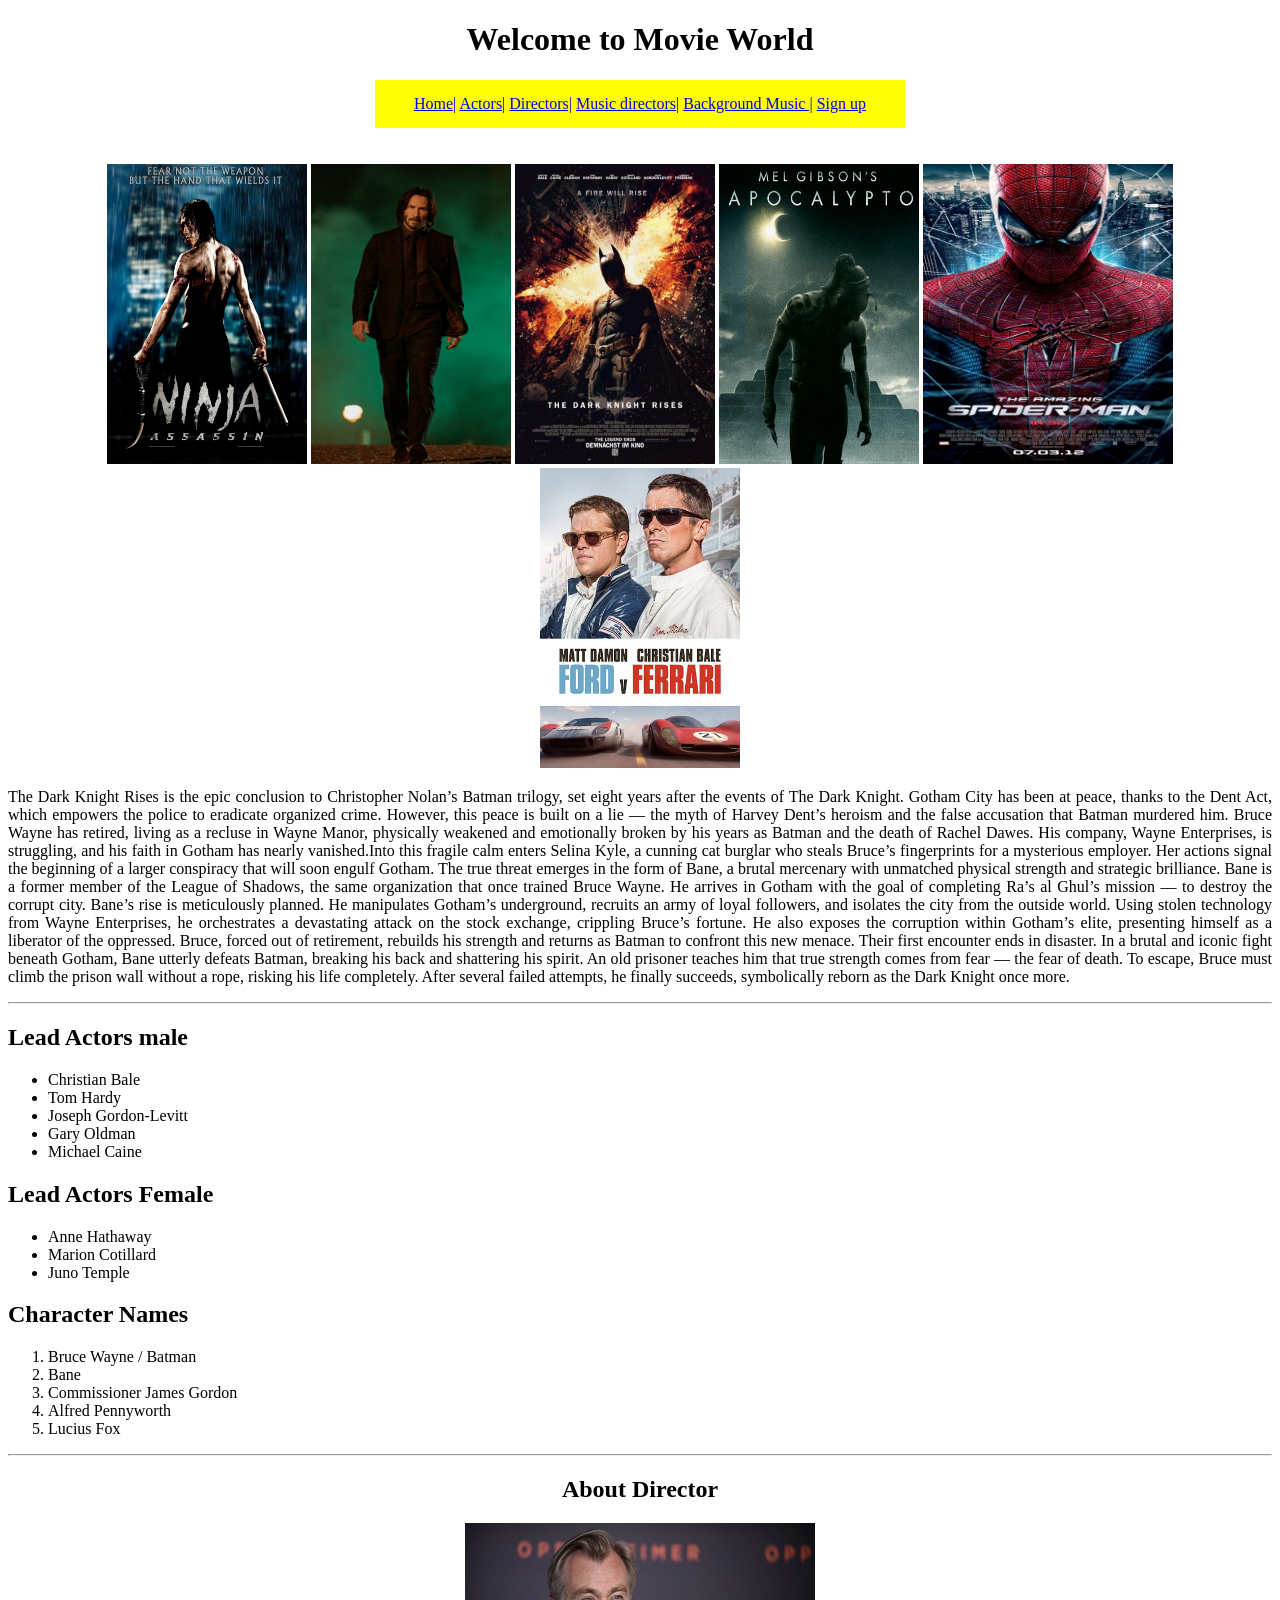
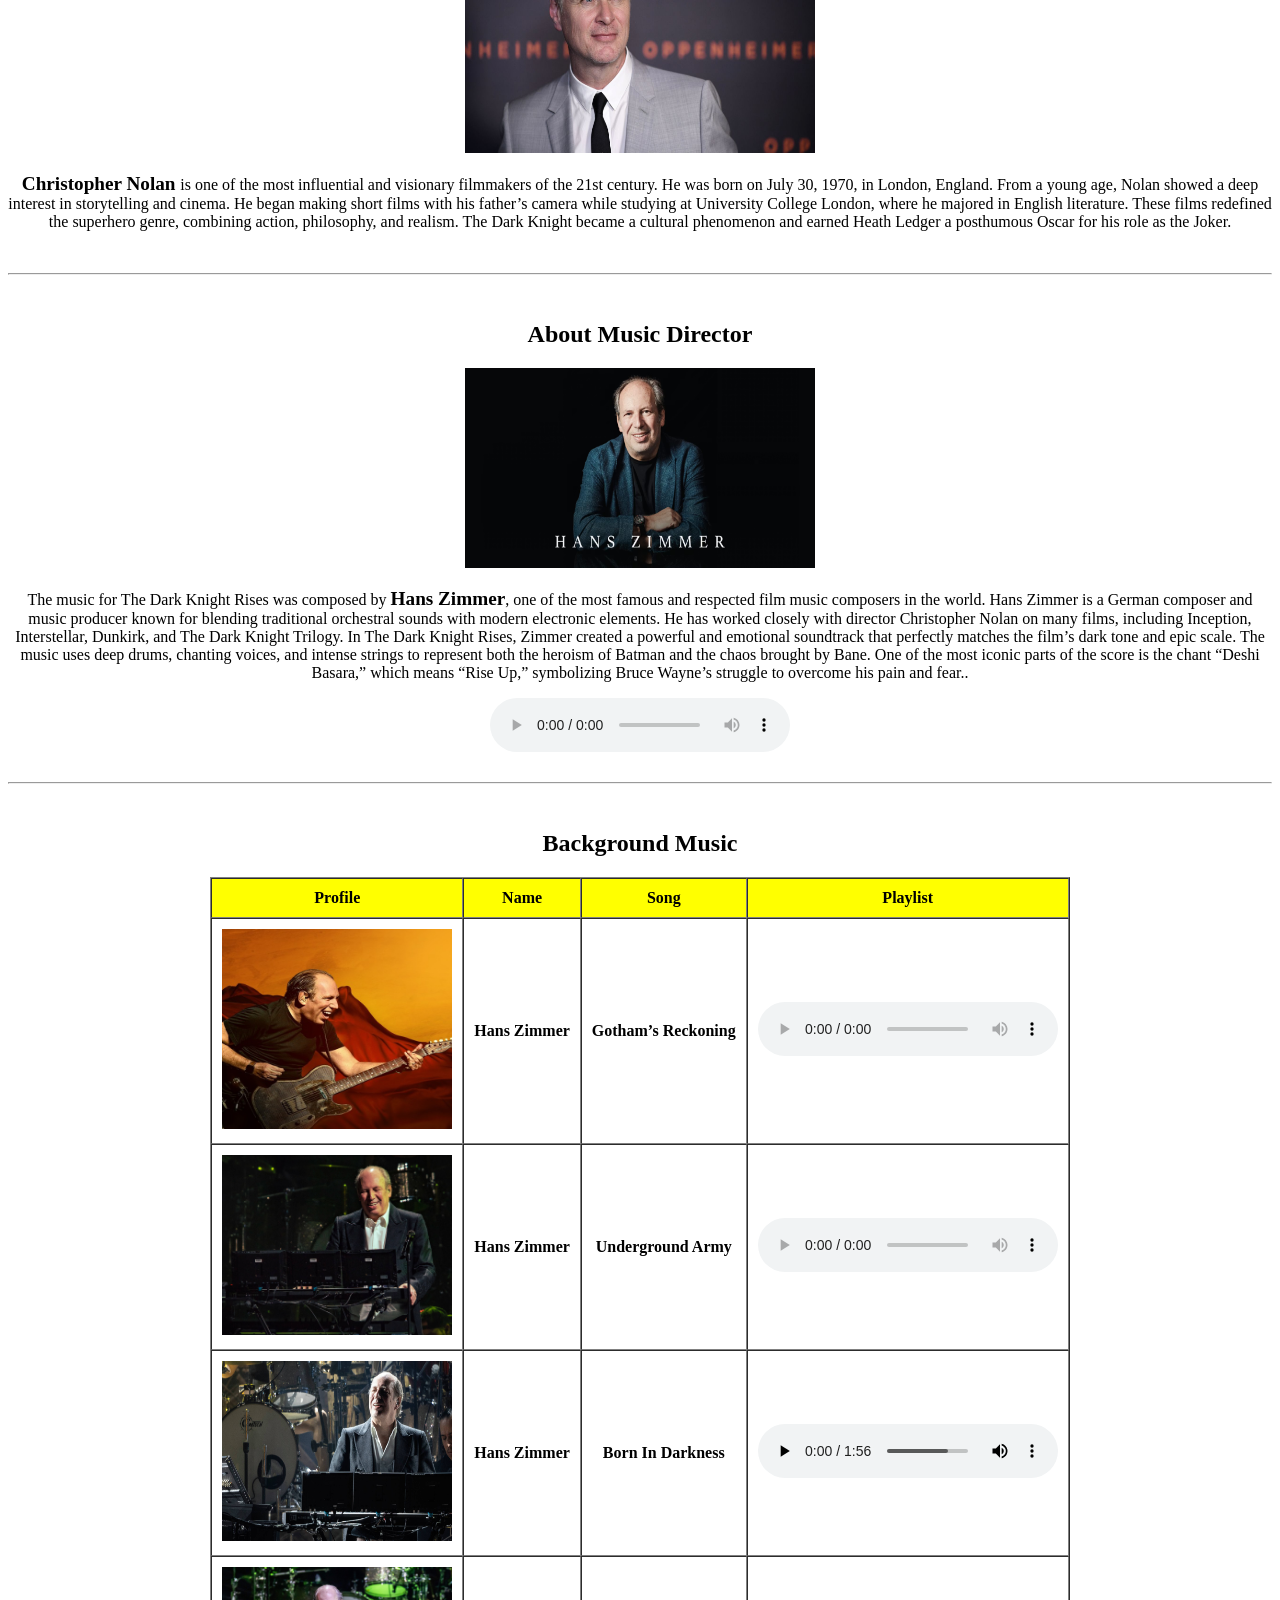
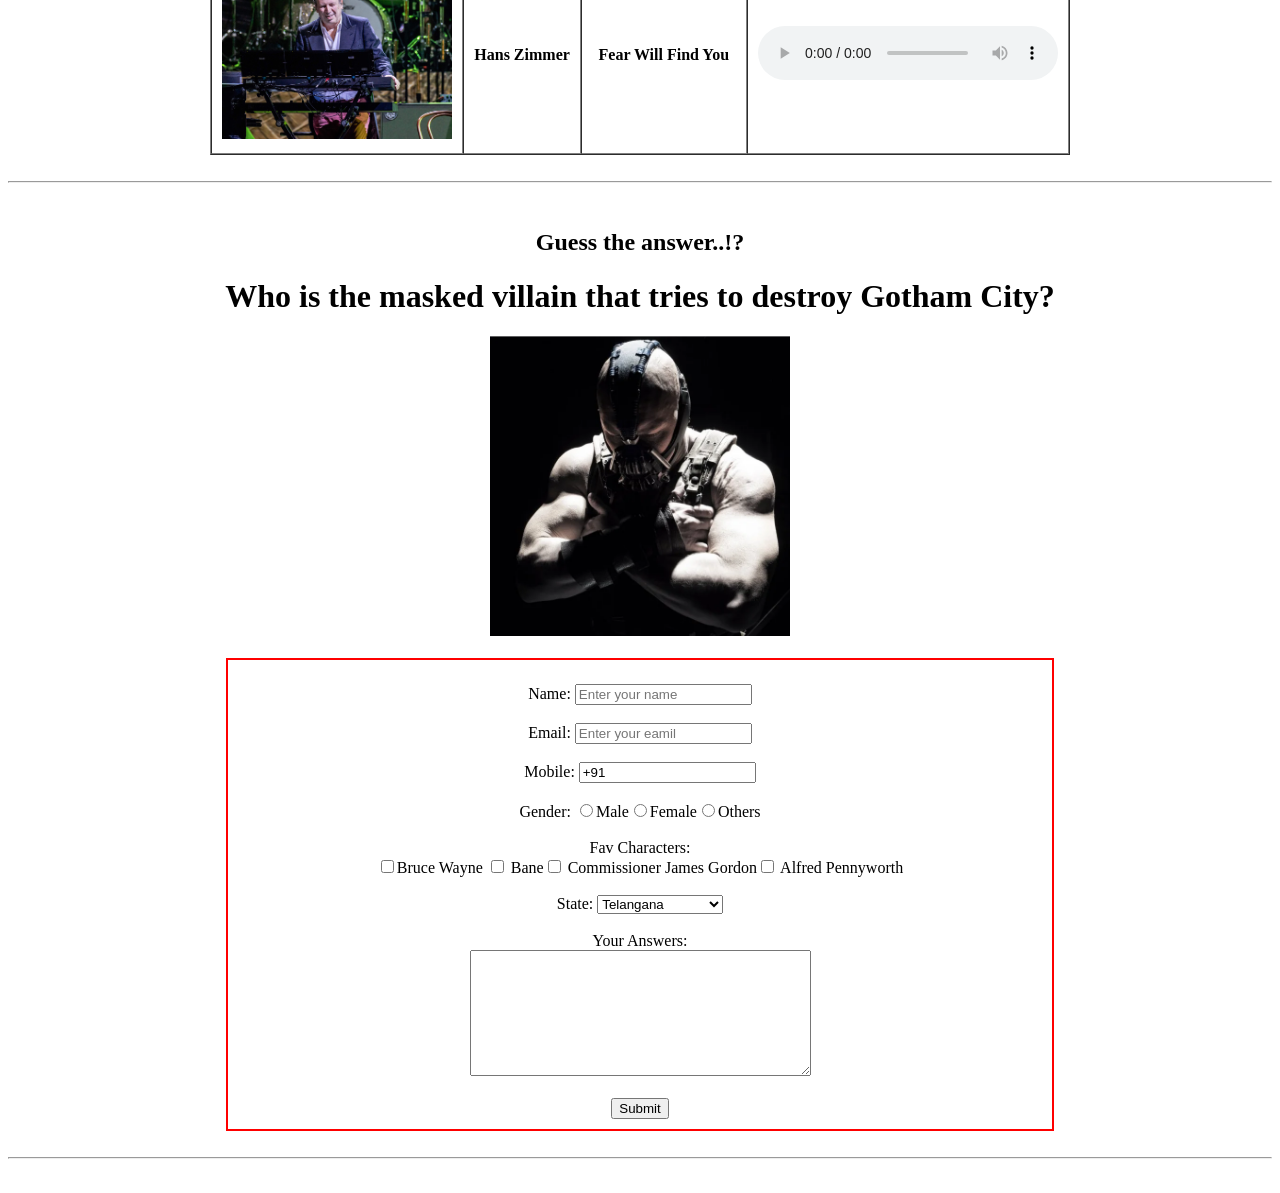
==== Movies Wikipedia project/movies-wiki.html @ 02e4ce58 "Added HTML CSS Projects" ====
<!DOCTYPE html>
<html lang="en">
<head>
  <meta charset="UTF-8">
  <meta name="viewport" content="width=device-width, initial-scale=1.0">
  <title>Movies Wikipedia</title>
</head>
<body>
  <div align="center">
    <header>
      <h1> Welcome to Movie World</h1>
    </header>
    <nav style="background-color: yellow; width: 500px; padding: 15px;">
      <a href="#Home">Home|</a>
      <a href="#Actors">Actors|</a>
      <a href="#Directors">Directors|</a>
      <a href="#Musicdirectors">Music directors|</a>
      <a href="#Music">Background Music |</a>
      <a href="#Signup">Sign up</a>
    </nav>
   <br>
  <br>
  <div id="#Home">
    <main>
      <img src="images/Ninja.jpg" height="300px" width="200px">
      <img src="images/johnwick.jpg" height="300px" width="200px">
      <img src="images/dark.jpg" height="300px" width="200px">
      <img src="images/apocalypto.jpg" height="300px" width="200px">
      <img src="images/spider.jpg" height="300px" width="250px">
      <img src="images/fvsf.jpg" height="300px" width="200px">
    </main>
  </div>
  </div>
  <div>
    <section>
      <p style="text-align: justify;">The Dark Knight Rises is the epic conclusion to Christopher Nolan’s Batman trilogy, set eight years after the events of The Dark Knight. 
        Gotham City has been at peace, thanks to the Dent Act, which empowers the police to eradicate organized crime. 
        However, this peace is built on a lie — the myth of Harvey Dent’s heroism and the false accusation that Batman murdered him. Bruce Wayne has retired, living as a recluse in Wayne Manor, physically weakened and emotionally broken by his years as Batman and the death of Rachel Dawes.
        His company, Wayne Enterprises, is struggling, and his faith in Gotham has nearly vanished.Into this fragile calm enters Selina Kyle, a cunning cat burglar who steals Bruce’s fingerprints for a mysterious employer. Her actions signal the beginning of a larger conspiracy that will soon engulf Gotham. The true threat emerges in the form of Bane, a brutal mercenary with unmatched physical strength and strategic brilliance. Bane is a former member of the League of Shadows, the same organization that once trained Bruce Wayne. He arrives in Gotham with the goal of completing Ra’s al Ghul’s mission — to destroy the corrupt city.
        Bane’s rise is meticulously planned. He manipulates Gotham’s underground, recruits an army of loyal followers, and isolates the city from the outside world. Using stolen technology from Wayne Enterprises, he orchestrates a devastating attack on the stock exchange, crippling Bruce’s fortune. He also exposes the corruption within Gotham’s elite, presenting himself as a liberator of the oppressed. Bruce, forced out of retirement, rebuilds his strength and returns as Batman to confront this new menace.
        Their first encounter ends in disaster. In a brutal and iconic fight beneath Gotham, Bane utterly defeats Batman, breaking his back and shattering his spirit. An old prisoner teaches him that true strength comes from fear — the fear of death. To escape, Bruce must climb the prison wall without a rope, risking his life completely. After several failed attempts, he finally succeeds, symbolically reborn as the Dark Knight once more.</p>
    </section>
  </div>
    <hr>
  <div id="#Actors">
    <h2>Lead Actors male</h2>
    <ul>
      <li>Christian Bale</li>
      <li>Tom Hardy</li>
      <li>Joseph Gordon-Levitt</li>
      <li>Gary Oldman</li>
      <li>Michael Caine</li>
    </ul>
    <h2>Lead Actors Female</h2>
    <ul>
      <li>Anne Hathaway</li>
      <li>Marion Cotillard</li>
      <li>Juno Temple</li>
    </ul>
    <h2>Character Names</h2>
    <ol>
      <li>Bruce Wayne / Batman</li>
      <li>Bane</li>
      <li>Commissioner James Gordon</li>
      <li>Alfred Pennyworth</li>
      <li>Lucius Fox</li>
    </ol>
  </div>
  <hr>
  <div id="#Directors">
    <center>
      <h2>About Director</h2>
      <img src="images/cn.jpg" height="230px" width="350px">
      <p><big><b>Christopher Nolan</b> </big>is one of the most influential and visionary filmmakers of the 21st century. He was born on July 30, 1970, in London, England. From a young age, Nolan showed a deep interest in storytelling and cinema. He began making short films with his father’s camera while studying at University College London, where he majored in English literature. 
          These films redefined the superhero genre, combining action, philosophy, and realism. The Dark Knight became a cultural phenomenon and earned Heath Ledger a posthumous Oscar for his role as the Joker.</p>
    </center>
    <br>
    <hr>
    <br>
  </div>

  <div id="#Musicdirectors">
    <center>
      <h2>About Music Director</h2>
      <img src="images/hans-zimmer.jpg" height="200px" width="350px">
      <p>The music for The Dark Knight Rises was composed by <big><b>Hans Zimmer</b></big>, one of the most famous and respected film music composers in the world. Hans Zimmer is a German composer and music producer known for blending traditional orchestral sounds with modern electronic elements. He has worked closely with director Christopher Nolan on many films, including Inception, Interstellar, Dunkirk, and The Dark Knight Trilogy.
        In The Dark Knight Rises, Zimmer created a powerful and emotional soundtrack that perfectly matches the film’s dark tone and epic scale. The music uses deep drums, chanting voices, and intense strings to represent both the heroism of Batman and the chaos brought by Bane. One of the most iconic parts of the score is the chant “Deshi Basara,” which means “Rise Up,” symbolizing Bruce Wayne’s struggle to overcome his pain and fear..</p>

       <audio src="./assets/11-hans_zimmer-why_do_we_fall.mp3" controls="autoplay"></audio> 
    </center>
    <br>
    <hr>
    <br>
  </div>
  <div id="#Music">
    <center>
    <h2>Background Music</h2>
    <table border="1"  cellspacing="0" cellpadding="10px">
      <thead>
        <tr style="background-color: yellow;">
          <th>Profile</th>
          <th>Name</th>
          <th>Song</th>
          <th>Playlist</th>
        </tr>
          <tr>
          <th><img src="images/hz-1.jpg" height="200px" width="230px"></th>
          <th>Hans Zimmer</th>
          <th>Gotham’s Reckoning</th>
          <th><audio src="./assets/03 - Gotham's Reckoning.mp3" controls="autoplay"></audio></th>
        </tr>
          <tr>
          <th><img src="images/hz-2.jpg" height="180px" width="230px"></th>
          <th>Hans Zimmer</th>
          <th>Underground Army</th>
          <th><audio src="./assets/05 - Underground Army.mp3" controls="autoplay"></audio></th>
        </tr>
        <tr>
          <th><img src="images/hz-3.jpg" height="180px" width="230px"></th>
          <th>Hans Zimmer</th>
          <th>Born In Darkness</th>
          <th><audio src="./assets/06 - Born In Darkness.mp3" controls="autoplay"></audio></th>
        </tr>
        <tr>
          <th><img src="images/hz-4.jpg" height="ANd9GcS-1H1K4TNAeMCiXAp6_ieRGwOdcypxMhjZE4Xiu3icrC5iu8gBP_40IEL85jmoZohRU4o" height="180px"  width="230px"></th>
          <th>Hans Zimmer</th>
          <th>Fear Will Find You</th>
          <th><audio src="./assets/10 - Fear Will Find You.mp3" controls="autoplay"></audio></th>
        </tr>
      </thead>
    </table>
    </center>
  </div>
  <br>
  <hr>
  <br>
  <div id="#Signup">
  <center>
      <h2>Guess the answer..!?</h2>
      <h1>Who is the masked villain that tries to destroy Gotham City?</h1>

      <img src="images/Bane.webp" height="300px" width="300px">
    <br>
    <br>
    <form>
      <fieldset style="width:800px; border: 2px solid red;">
        <br>
        <label for="name">Name:</label>
        <input type="name" id="name" name="name" placeholder="Enter your name"><br><br>
        
        <label for="email">Email:</label>
        <input type="email" id="email" name="name" placeholder="Enter your eamil"><br><br>

        <label for="Mobile">Mobile:</label>
        <input type="text" value="+91"><br><br>

        <label for="Gender">Gender:</label>
        <input type="radio" name="gender">Male<input type="radio" name="gender">Female<input type="radio" name="gender">Others<br><br>
        <label for="Character">Fav Characters:</label><br>
        <input type="checkbox">Bruce Wayne  <input type="checkbox"> Bane<input type="checkbox"> Commissioner James Gordon<input type="checkbox">  Alfred Pennyworth<br><br>
         <label for="State">State:</label>
         <select>
          <option>Telangana</option>
          <option>Andhra Pradhesh</option>
          <option>Tamil Nadu</option>
          <option>Karntaka</option>
          <option>Kerala</option>
          <option>Maharashtra</option>
         </select><br><br>
         <label for="Answers">Your Answers:</label><br>
         <textarea rows="8" cols="40"></textarea><br><br>
         <input type="Submit" value="Submit" placeholder="text here">
      </fieldset>
    </form>
  </center>
  </div>
  <br>
  <hr>
  <br>
</body>
</html>
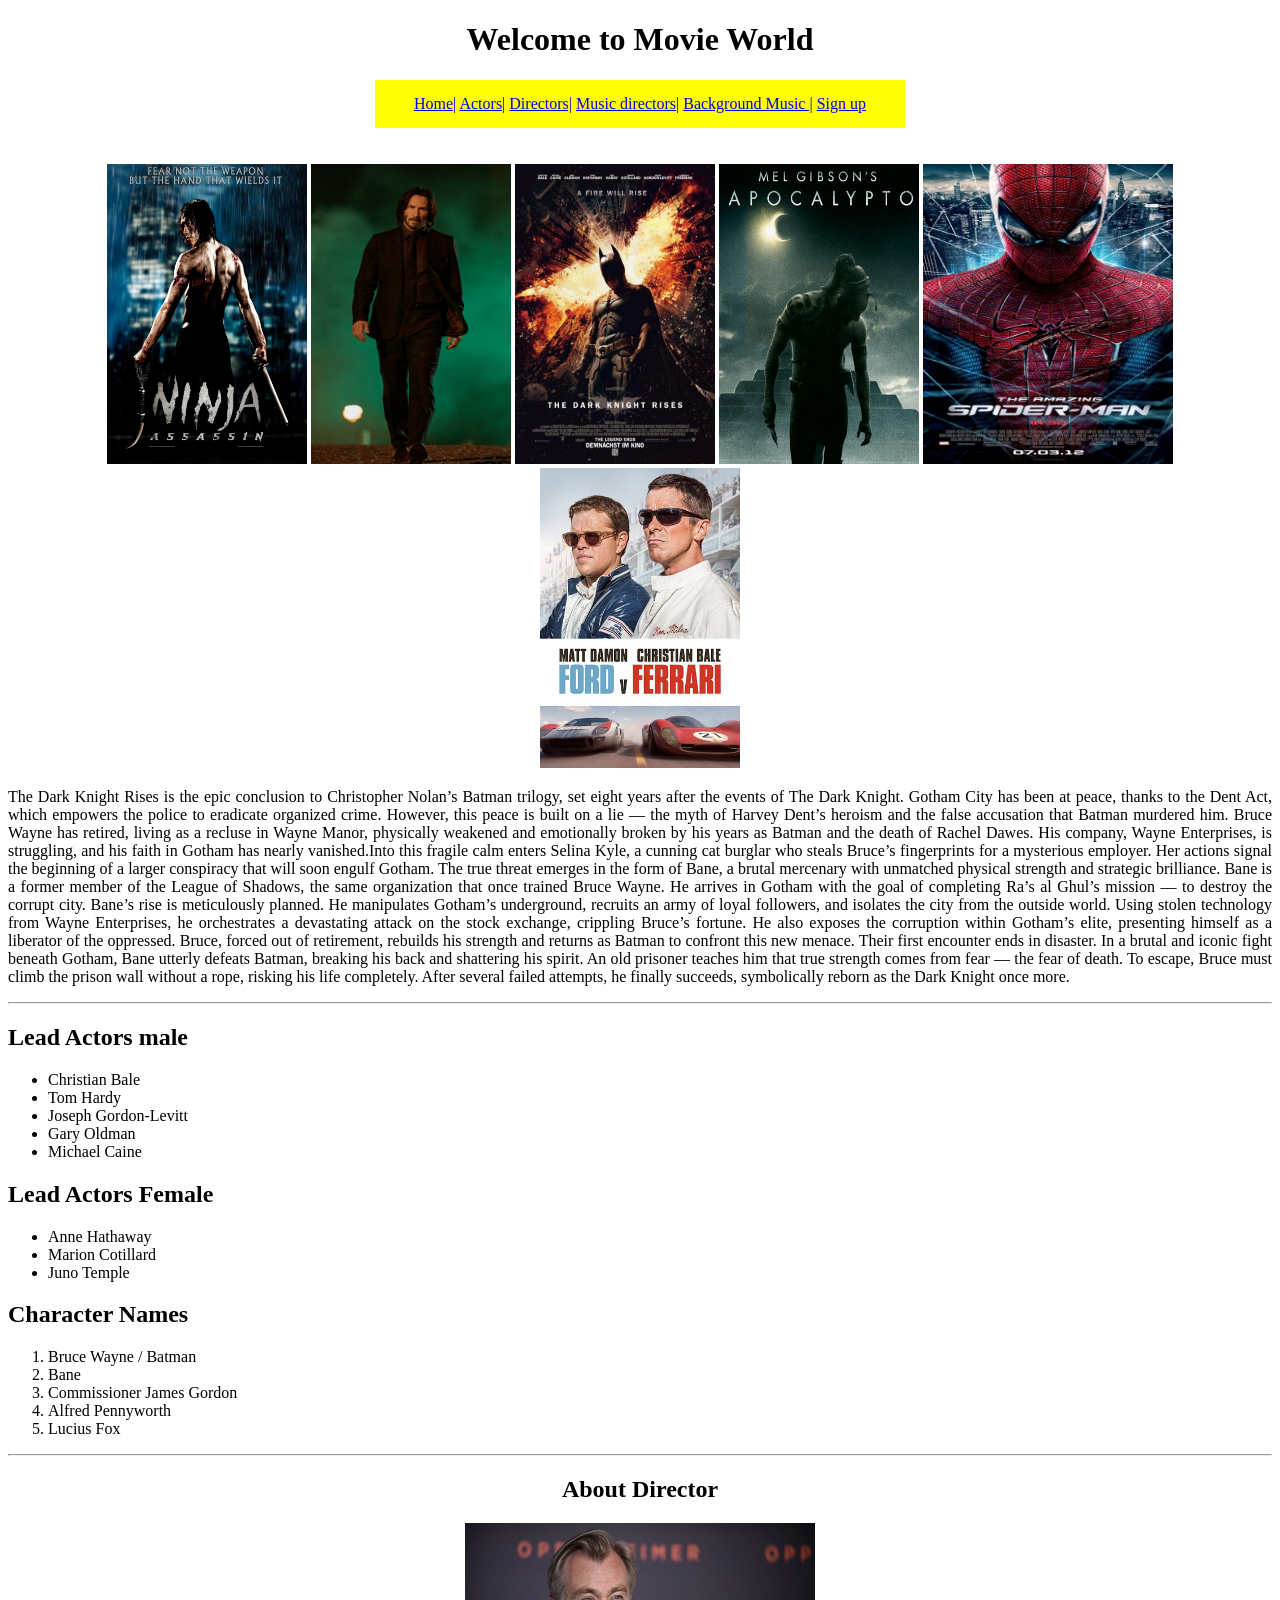
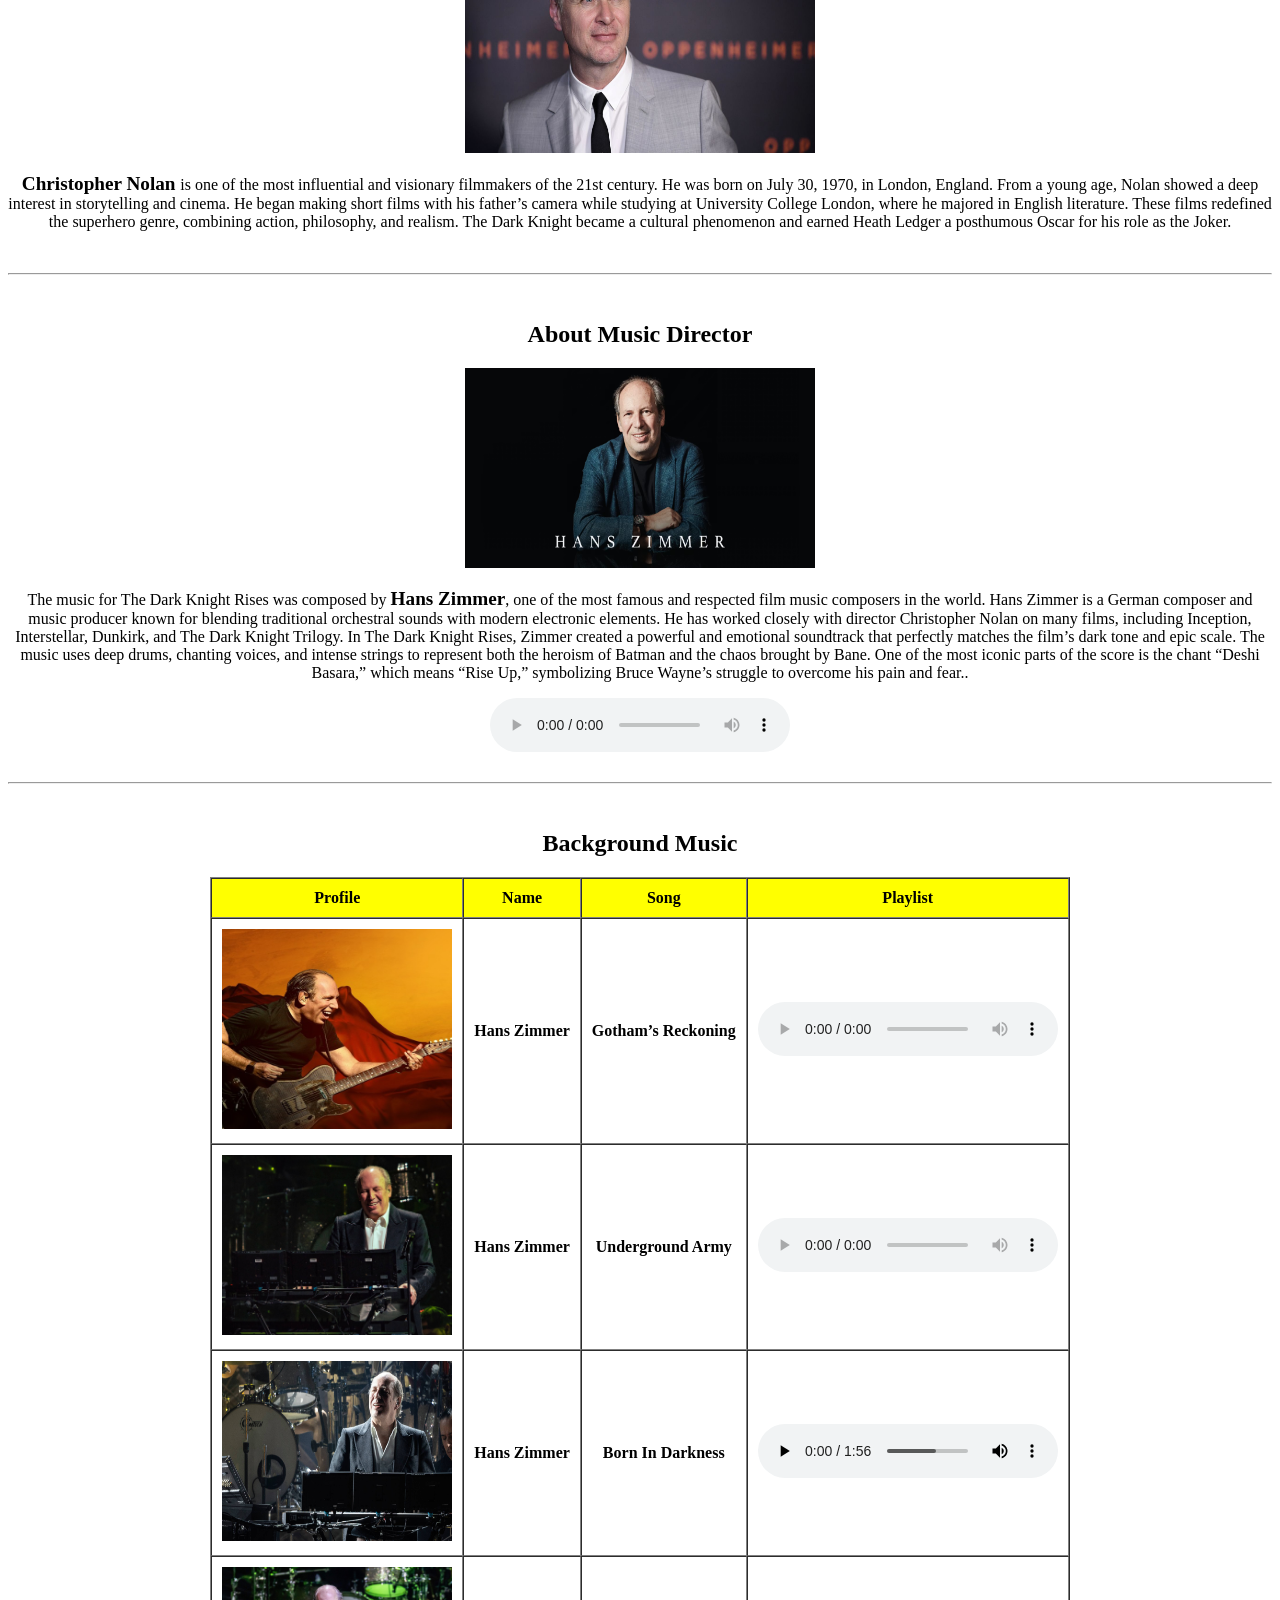
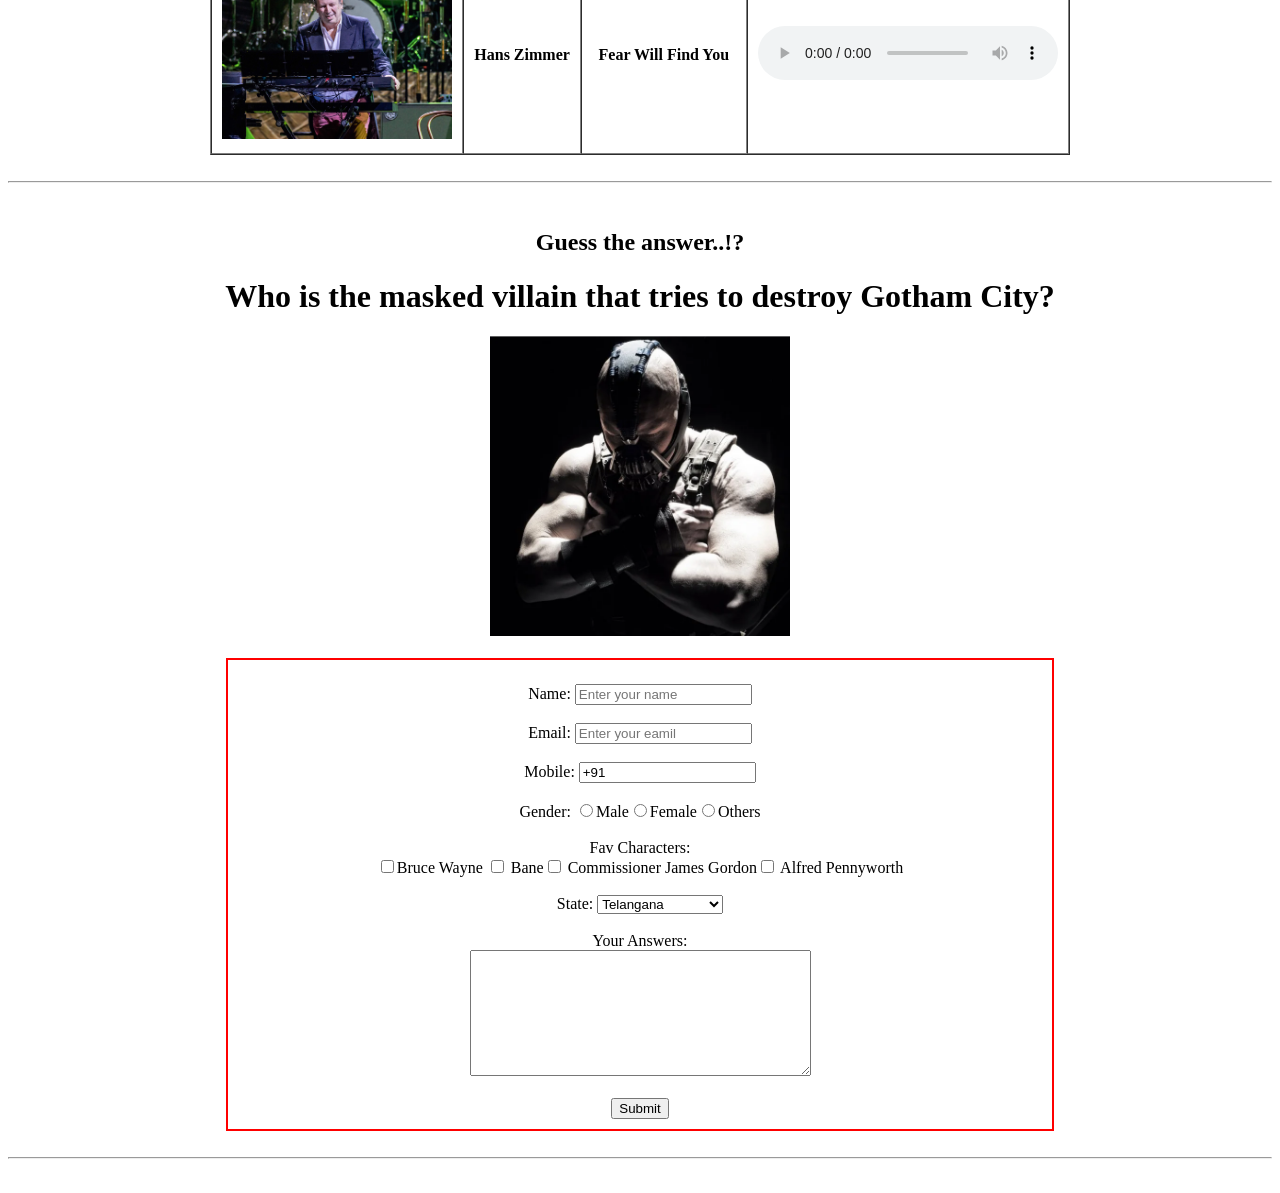
==== commit f92fdd59: "Create movies-wiki.html" ====
--- a/Movies Wikipedia project/movies-wiki.html
+++ b/Movies Wikipedia project/movies-wiki.html
@@ -178,4 +178,4 @@
   <hr>
   <br>
 </body>
-</html>+</html>
